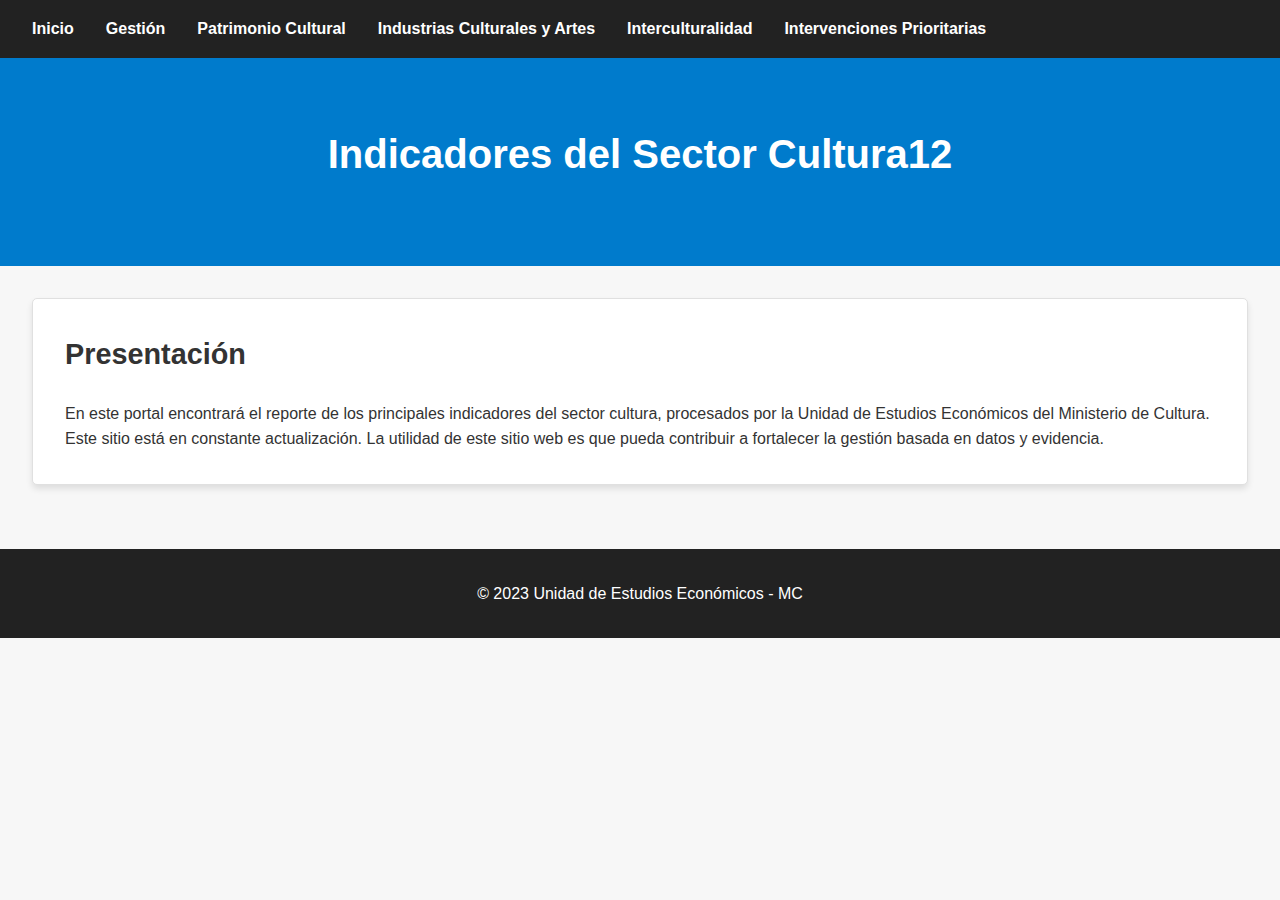
==== index.html @ 965a0acb "Rename prueba1 to index.html" ====
<!DOCTYPE html>
<html lang="es">
<head>
<meta charset="UTF-8">
<meta name="viewport" content="width=device-width, initial-scale=1.0">
<title>Indicadores del Sector Cultura</title>
<link rel="stylesheet" href="styles.css">
</head>
<body>
<nav class="navbar">
    <div class="navbar-toggle" id="mobile-menu">
        <span class="bar"></span>
        <span class="bar"></span>
        <span class="bar"></span>
    </div>
    <ul class="navbar-menu" id="navbar-menu">
        <li><a href="#">Inicio</a></li>
        <li class="menu-dropdown">
            <a href="#">Gestión</a>
        </li>
        <li class="menu-dropdown">
            <a href="#">Patrimonio Cultural</a>
        </li>
        <li class="menu-dropdown">
            <a href="#">Industrias Culturales y Artes</a>
        </li>
        <li class="menu-dropdown">
            <a href="#">Interculturalidad</a>
        </li>
        <li class="menu-dropdown">
            <a href="#">Intervenciones Prioritarias</a>
            </ul>
        </li>
    </ul>
</nav>
<header>
    <h1>Indicadores del Sector Cultura12</h1>
</header>
<main>
    <article>
        <h2><strong>Presentación</strong></h2>
        <p>En este portal encontrará el reporte de los principales indicadores del sector cultura, procesados por la Unidad de Estudios Económicos del Ministerio de Cultura. Este sitio está en constante actualización. La utilidad de este sitio web es que pueda contribuir a fortalecer la gestión basada en datos y evidencia.</p>
    </article>
</main>
<footer>
    <p>&copy; 2023 Unidad de Estudios Económicos - MC</p>
</footer>
<script src="scripts.js"></script>
</body>
</html>
---- styles.css ----
/* Reset de estilos */
* {
    margin: 0;
    padding: 0;
    box-sizing: border-box;
}

/* Estilos generales */
body {
    font-family: 'Helvetica Neue', Arial, sans-serif;
    background-color: #f7f7f7;
    color: #333;
    line-height: 1.6;
    overflow-x: hidden;
}

/* Barra de navegación */
.navbar {
    background-color: #222;
    display: flex;
    justify-content: space-between;
    align-items: center;
    padding: 1rem 2rem;
}

.navbar-toggle {
    display: none;
    flex-direction: column;
    cursor: pointer;
}

.bar {
    height: 4px;
    width: 30px;
    background-color: #fff;
    margin: 2px 0;
}

.navbar-menu {
    list-style: none;
    display: flex;
}

.navbar-menu li {
    margin-right: 2rem;
}

.navbar-menu a {
    color: #fff;
    text-decoration: none;
    font-weight: bold;
    transition: color 0.3s ease;
}

.navbar-menu a:hover {
    color: #007BFF;
}

/* Encabezado */
header {
    background-color: #007BFF;
    color: #fff;
    text-align: center;
    padding: 4rem 0;
}

header h1 {
    font-size: 2.5rem;
    margin-bottom: 1rem;
}

/* Contenido principal */
main {
    padding: 2rem;
}

article {
    background-color: #fff;
    border: 1px solid #e0e0e0;
    padding: 2rem;
    margin-bottom: 2rem;
    border-radius: 5px;
    box-shadow: 0px 4px 6px rgba(0, 0, 0, 0.1);
}

article h2 {
    font-size: 1.8rem;
    margin-bottom: 1.5rem;
}

/* Pie de página */
footer {
    text-align: center;
    padding: 2rem 0;
    background-color: #222;
    color: #fff;
}

/* Botones */
.button {
    display: inline-block;
    padding: 0.8rem 1.5rem;
    margin: 0.5rem;
    border: none;
    border-radius: 5px;
    font-size: 1rem;
    text-align: center;
    text-decoration: none;
    background-color: #007BFF;
    color: #fff;
    cursor: pointer;
    transition: background-color 0.3s ease;
}

.button:hover {
    background-color: #0056b3;
}

/* Enlaces */
a {
    color: #007BFF;
    text-decoration: none;
    transition: color 0.3s ease;
}

a:hover {
    color: #0056b3;
}

/* ... Código anterior ... */

/* Encabezado */
header {
    background-color: #007BCC; /* Azul menos encendido */
    color: #fff;
    text-align: center;
    padding: 4rem 0;
}

/* Menú */
.menu-dropdown {
    position: relative;
}

.sub-menu {
    display: none;
    position: absolute;
    top: 100%;
    left: 0;
    background-color: #fff;
    box-shadow: 0 2px 4px rgba(0, 0, 0, 0.2);
    list-style: none;
    padding: 0.5rem 0;
    z-index: 1000;
}

.menu-dropdown:hover .sub-menu {
    display: block;
}

.sub-menu li {
    padding: 0.5rem 1rem;
}

.sub-menu li a {
    color: #333;
    text-decoration: none;
    display: block;
    transition: background-color 0.2s;
}

.sub-menu li a:hover {
    background-color: #f5f5f5;
}

/* ... tu código anterior ... */

/* Menú desplegable móvil */
@media screen and (max-width: 768px) {
    .navbar-toggle {
        display: flex;
    }

    .navbar-menu {
        flex-direction: column;
        width: 100%;
        text-align: center;
        display: none; /* Ocultar por defecto */
    }

    .navbar-menu.show { /* Clase para mostrar el menú en móvil */
        display: flex;
    }

    .navbar-menu li {
        margin-right: 0;
        margin-bottom: 1rem;
    }

    .menu-dropdown:hover .sub-menu {
        display: none; /* Desactivar hover en móvil */
    }

    .sub-menu {
        width: 100%;
        position: static; /* Restablecer la posición para móviles */
    }

    .sub-menu li {
        padding: 0.5rem;
    }
}

/* ... tu código posterior ... */
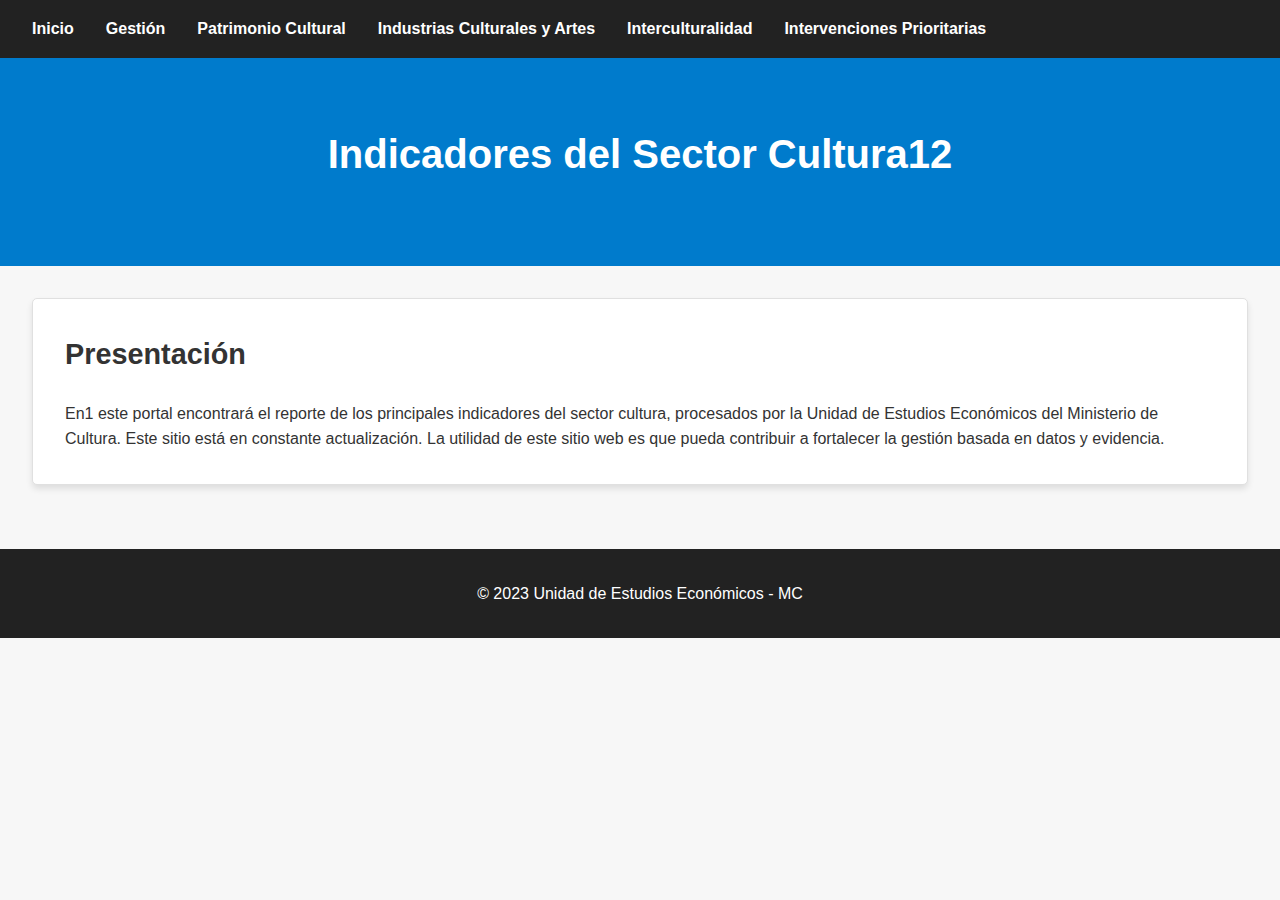
==== commit 132cd0fe: "Update index.html" ====
--- a/index.html
+++ b/index.html
@@ -19,7 +19,7 @@
             <a href="#">Gestión</a>
         </li>
         <li class="menu-dropdown">
-            <a href="#">Patrimonio Cultural</a>
+           <a href="patrimonio.html">Patrimonio Cultural</a>
         </li>
         <li class="menu-dropdown">
             <a href="#">Industrias Culturales y Artes</a>
@@ -39,7 +39,7 @@
 <main>
     <article>
         <h2><strong>Presentación</strong></h2>
-        <p>En este portal encontrará el reporte de los principales indicadores del sector cultura, procesados por la Unidad de Estudios Económicos del Ministerio de Cultura. Este sitio está en constante actualización. La utilidad de este sitio web es que pueda contribuir a fortalecer la gestión basada en datos y evidencia.</p>
+        <p>En1 este portal encontrará el reporte de los principales indicadores del sector cultura, procesados por la Unidad de Estudios Económicos del Ministerio de Cultura. Este sitio está en constante actualización. La utilidad de este sitio web es que pueda contribuir a fortalecer la gestión basada en datos y evidencia.</p>
     </article>
 </main>
 <footer>
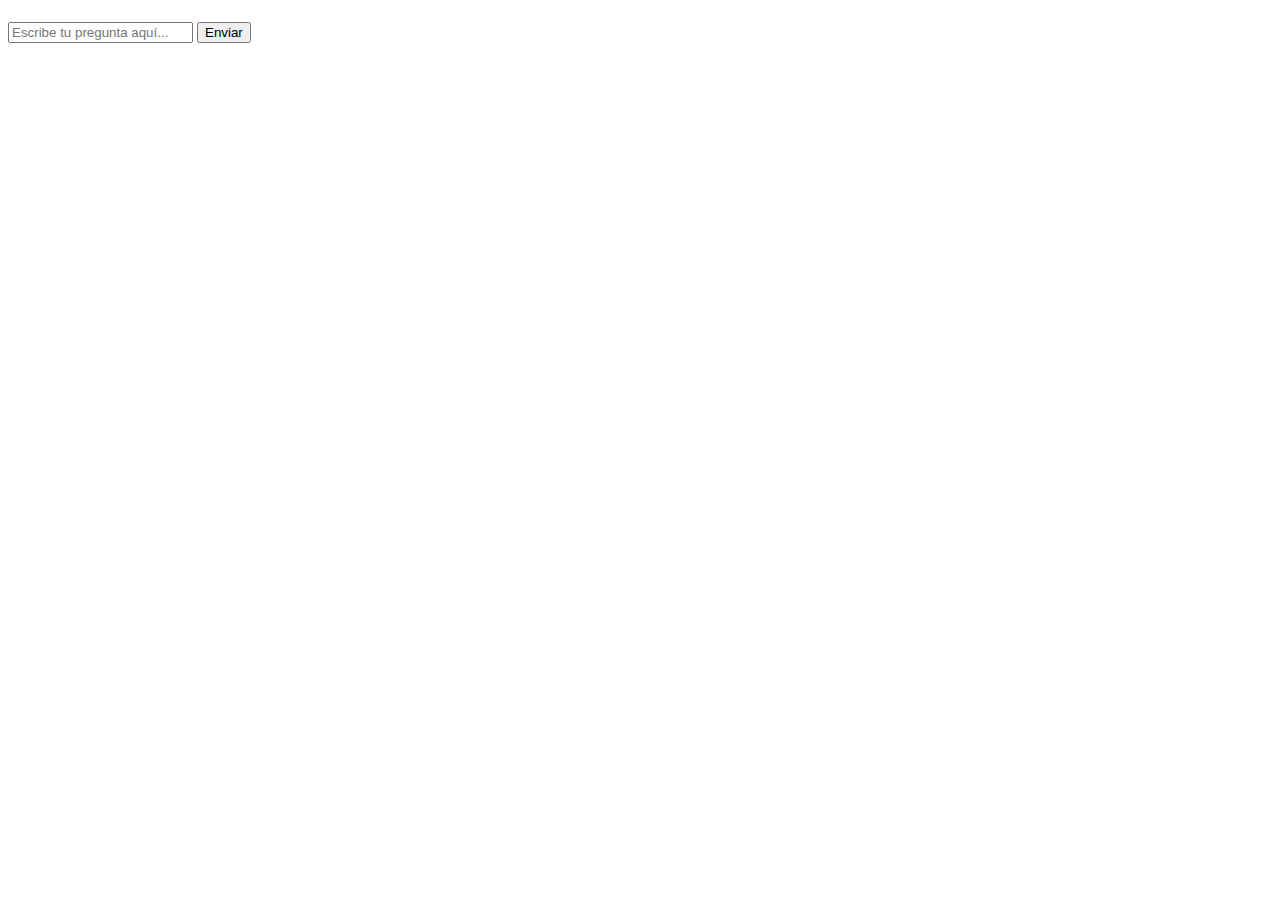
==== commit 625bbf26: "Update index.html" ====
--- a/index.html
+++ b/index.html
@@ -1,50 +1,20 @@
 <!DOCTYPE html>
-<html lang="es">
+<html lang="en">
 <head>
-<meta charset="UTF-8">
-<meta name="viewport" content="width=device-width, initial-scale=1.0">
-<title>Indicadores del Sector Cultura</title>
-<link rel="stylesheet" href="styles.css">
+    <meta charset="UTF-8">
+    <meta name="viewport" content="width=device-width, initial-scale=1.0">
+    <title>Chatbot de Micaela Bastidas</title>
+    <link rel="stylesheet" href="style.css">
 </head>
 <body>
-<nav class="navbar">
-    <div class="navbar-toggle" id="mobile-menu">
-        <span class="bar"></span>
-        <span class="bar"></span>
-        <span class="bar"></span>
+    <div class="chat-container">
+        <div id="chatbox">
+            <h5 class="chat-log" id="chat-log"></h5>
+        </div>
+        <input type="text" id="userInput" placeholder="Escribe tu pregunta aquí...">
+        <button onclick="sendMessage()">Enviar</button>
     </div>
-    <ul class="navbar-menu" id="navbar-menu">
-        <li><a href="#">Inicio</a></li>
-        <li class="menu-dropdown">
-            <a href="#">Gestión</a>
-        </li>
-        <li class="menu-dropdown">
-           <a href="patrimonio.html">Patrimonio Cultural</a>
-        </li>
-        <li class="menu-dropdown">
-            <a href="#">Industrias Culturales y Artes</a>
-        </li>
-        <li class="menu-dropdown">
-            <a href="#">Interculturalidad</a>
-        </li>
-        <li class="menu-dropdown">
-            <a href="#">Intervenciones Prioritarias</a>
-            </ul>
-        </li>
-    </ul>
-</nav>
-<header>
-    <h1>Indicadores del Sector Cultura12</h1>
-</header>
-<main>
-    <article>
-        <h2><strong>Presentación</strong></h2>
-        <p>En1 este portal encontrará el reporte de los principales indicadores del sector cultura, procesados por la Unidad de Estudios Económicos del Ministerio de Cultura. Este sitio está en constante actualización. La utilidad de este sitio web es que pueda contribuir a fortalecer la gestión basada en datos y evidencia.</p>
-    </article>
-</main>
-<footer>
-    <p>&copy; 2023 Unidad de Estudios Económicos - MC</p>
-</footer>
-<script src="scripts.js"></script>
+    <script src="script.js"></script>
 </body>
 </html>
+
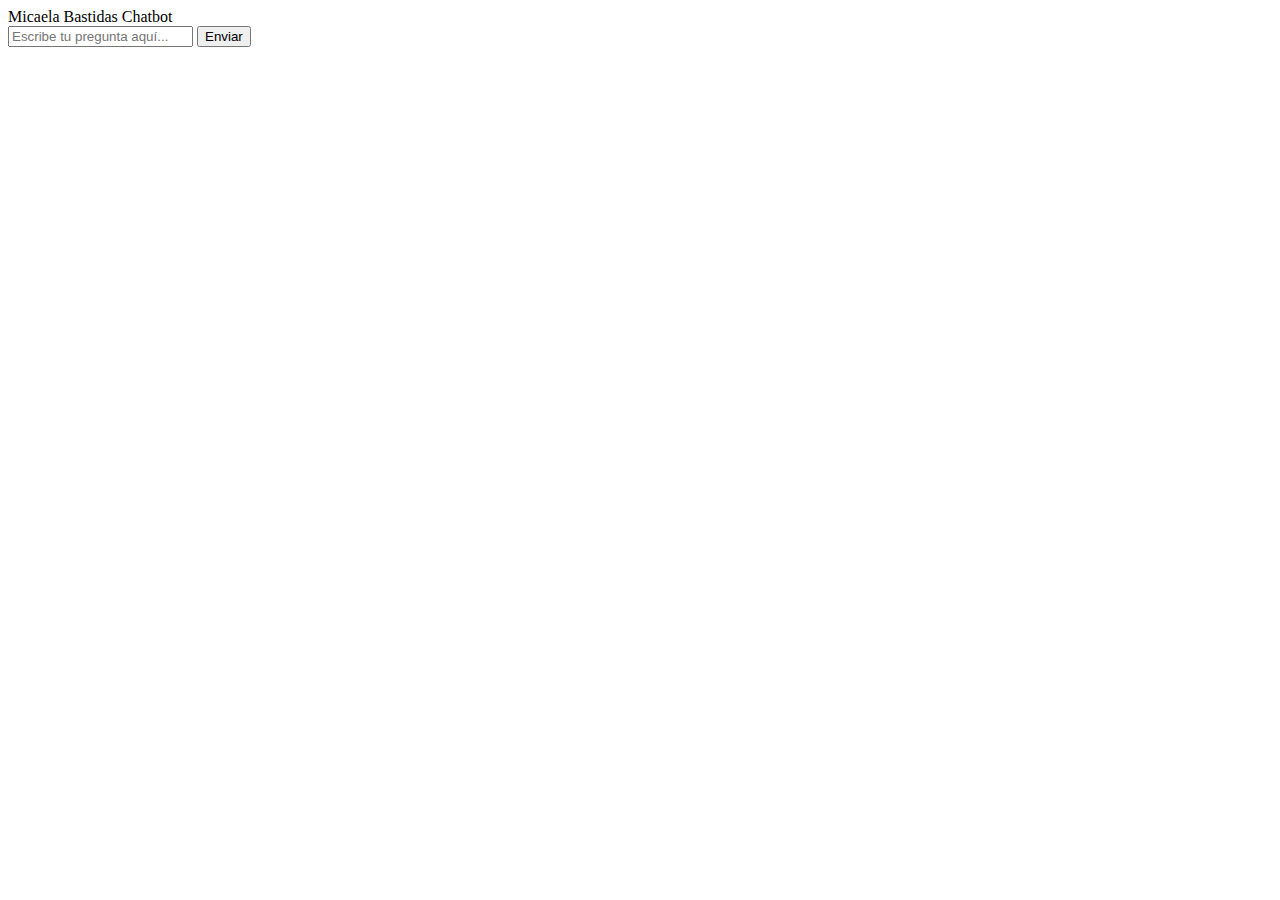
==== commit fc662e9f: "Update index.html" ====
--- a/index.html
+++ b/index.html
@@ -1,5 +1,5 @@
 <!DOCTYPE html>
-<html lang="en">
+<html lang="es">
 <head>
     <meta charset="UTF-8">
     <meta name="viewport" content="width=device-width, initial-scale=1.0">
@@ -8,8 +8,11 @@
 </head>
 <body>
     <div class="chat-container">
+        <header>
+            Micaela Bastidas Chatbot
+        </header>
         <div id="chatbox">
-            <h5 class="chat-log" id="chat-log"></h5>
+            <div class="chat-log" id="chat-log"></div>
         </div>
         <input type="text" id="userInput" placeholder="Escribe tu pregunta aquí...">
         <button onclick="sendMessage()">Enviar</button>
